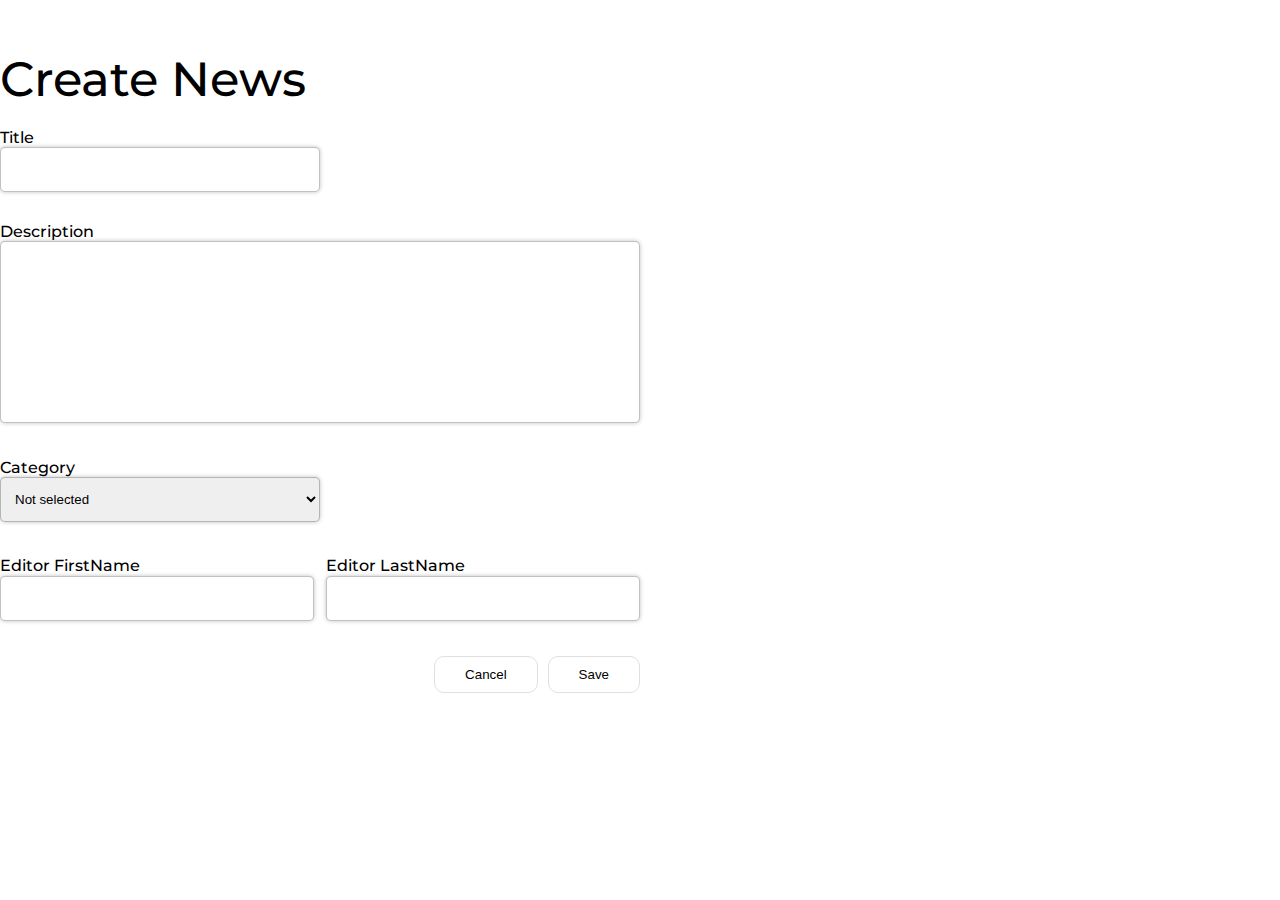
==== create.html @ 38f8aeda "Add files via upload" ====
<!DOCTYPE html>
<html lang="en">
<head>
    <meta charset="UTF-8">
    <meta name="viewport" content="width=device-width, initial-scale=1.0">
    <link rel="stylesheet" href="css/style.css">
    <title>Final Project | Create form</title>
</head>
<body>
    <div class="container">
        <div class="action_page">
            <h1 class="action_title">Create News</h1>

            <div class="action_form">
                <label for="title" class="action_label">Title</label>
                <div class="action_field">
                    <input type="text" id="title" class="action_input">
                    <span id="titleValidation">Please fill out this field with more than 8 characters</span>
                </div>
                
                <label for="description" class="action_label">Description</label>
                <div class="action_field">
                    <textarea name="description" id="description" class="action_textarea"></textarea>
                    <span id="descriptionValidation">Please fill out this field with more than 8 characters</span>
                </div>

                <label for="category" class="action_label">Category</label>
                <div class="action_field">
                    <select id="category" name="category" class="action_input">
                        <option value="">Not selected</option>
                        <option value="Sport">Sport</option>
                        <option value="Computer">Computer</option>
                        <option value="Politics">Politics</option>
                        <option value="Science">Science</option>
                        <option value="Lifestyle">Lifestyle</option>
                        <option value="Other">Other</option>
                    </select>
                    <span id="categoryValidation">Select category</span>
                </div>
                
               
                    <div class="editor_info">
                        <div class="editor_box">
                            <div class="editor_field">
                                <label for="editorFirstName" class="action_label">Editor FirstName</label>
                                <input type="text" id="editorFirstName">
                            </div>
                            <span id="firstnameValidation">Enter first name longer than 2 characters</span>
                        </div>

                        <div class="editor_box">
                            <div class="editor_field">
                                <label for="editorLastName" class="action_label">Editor LastName</label>
                                <input type="text" id="editorLastName">
                            </div>
                            <span id="lastnameValidation">Enter last name longer than 2 characters</span>
                        </div>
                    </div>

                <div class="form_actions">
                    <button type="button" class="form_btn" onclick="redirect_to_index()">Cancel</button>
                    <button class="form_btn" onclick="add_to_server()">Save</button>
                </div>
            </div>
        </div>
    </div>

    <script src="js/main.js"></script>
</body>
</html>
---- css/style.css ----
@import url('https://fonts.googleapis.com/css2?family=Montserrat:ital,wght@0,100..900;1,100..900&display=swap');

*{
    box-sizing: border-box;
}

html{
    font-size: 62.5%;
}

body{
    margin: 0;
    padding: 0;
    font-size: 2rem;
    font-family: "Montserrat", sans-serif;
}

h1{
    margin: 0;
    padding: 0; 
}

.container{
    max-width: 1300px;
    width: 100%;
    margin: 0 auto;
}

/* Main page */
.news_list{
    margin-top: 50px;
}

.news_title{
    font-size: 4.8rem;
    font-weight: 500;
    margin-bottom: 20px;
}

.news_table{
    border-collapse: collapse;
    width: 100%;
    padding: 0 50px;
}

.news_header_row td{
    padding: 16px 0;
    font-size: 1.6rem;
}

.news_header_row td:not(:first-child){
    color: #000;
    font-weight: 500;
}

.news_header_row td:first-child{
    color: #828282;
}

.news_table_row{
    border-top: 1px solid #E0E0E0;
}

.news_table_row td{
    font-size: 1.6rem;
    padding: 16px 0;
    font-weight: 500;
}

.news_table_row td:nth-child(1){
    color: #828282;
}

.news_table_row td:nth-child(5){
    color: #828282;
    font-weight: 400;
}

.news_table_row td:nth-child(6){
    color: #828282;
    font-weight: 400;
}

.table_btn{
    cursor: pointer;
    border-radius: 10px;
    outline: 0;
    border: 0;
    font-weight: 600;
    color: #000;
    border: 1px solid #828282;
    background-color: transparent;
    padding: 5px;
}

.table_btn:hover{
    background-color: #b0b0b0;
    color: #008000;
}

.delete_btn:hover{
    color: #FF0000;
}

.update_btn:hover{
    color: #FFFF00;
}

.tr_with_anim{
    animation: myAnimation 1s linear forwards;
}

@keyframes myAnimation{
    0%{
        transform: translateY(0);
        opacity: 100;
        color: #000;
        border-bottom-color: #000;
    }
    100%{
        transform: translateY(50px);
        border-bottom-color: #fff;
        color: #fff;
        opacity: 0;
    }
}

/* Create/Update */

.action_page{
    margin-top: 50px;
}

.action_title{
    font-weight: 500;
    font-size: 4.8rem;
    margin-bottom: 20px;
}

.action_form{
    display: flex;
    flex-direction: column;
    width: 50%;
}

.action_label{
    font-size: 1.6rem;
    font-weight: 500;
    color: #000;
}

.action_field{
    position: relative;
    margin-bottom: 30px;
}

.action_field span{
    position: absolute;
    display: none;
    top: 50%;
    transform: translateY(-50%);
    width: 300px;
    font-size: 1.4rem;
    font-style: italic;
    font-weight: 700;
    color: red;
    margin-left: 10px;
}

.action_input{
    height: 45px;
    width: 50%;
    border-radius: 5px;
    border: 1px solid #07070740;
    box-shadow: 0px 0px 4px 0px #07070740;
    padding-left: 10px;
}

.action_textarea{
    height: 182px;
    width: 100%;
    resize: none;
    border: 1px solid #07070740;
    border-radius: 5px;
    padding: 10px 0 0 10px;
    box-shadow: 0px 0px 4px 0px #07070740;
}

.editor_info{
    display: flex;
    justify-content: space-between;
}

.editor_box{
    position: relative;
    width: 49%;
}

.editor_box span{
    position: absolute;
    display: none;
    width: 200px;
    font-size: 1.4rem;
    font-style: italic;
    font-weight: 700;
    color: red;
}

.editor_field{
    width: 100%;
}

.editor_field input{
    width: 100%;
    height: 45px;
    border-radius: 5px;
    border: 1px solid #07070740;
    box-shadow: 0px 0px 4px 0px #07070740;
    padding-left: 10px;
}

.form_actions{
    display: flex;
    justify-content: flex-end;
    margin-top: 35px;
}

.form_btn{
    cursor: pointer;
    background-color: transparent;
    border: 1px solid #E0E0E0;
    padding: 10px 30px;
    border-radius: 10px;
}

.form_btn:hover{
    background-color: #828282;  
    transition: all .2s linear; 
}

.form_btn:nth-child(1){
    margin-right: 10px;
}

.form_btn:nth-child(1):hover{
    color: #FF0000;
}

.form_btn:nth-child(2):hover{
    color: #FFFF00;
}
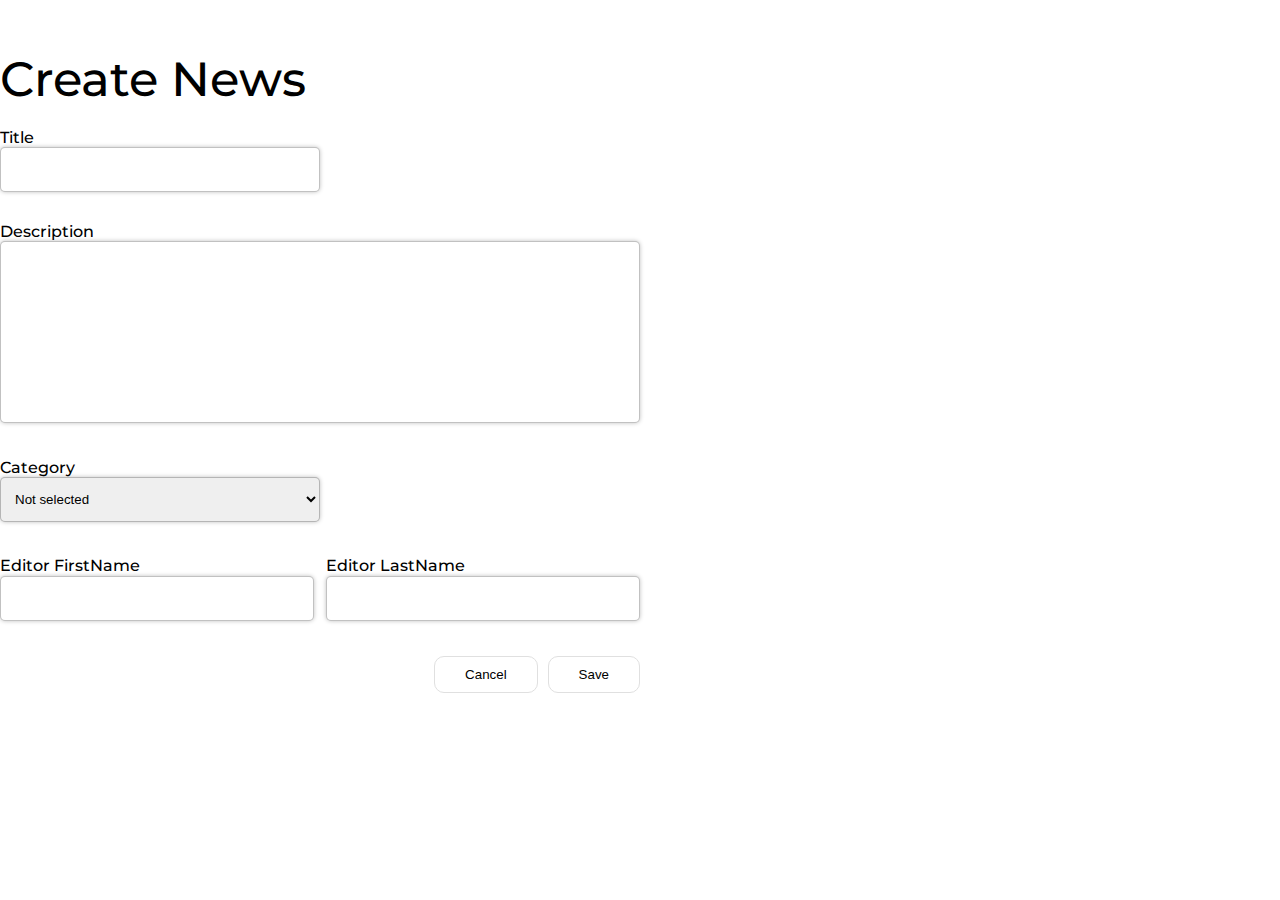
==== commit 99077618: "Small Changes" ====
--- a/create.html
+++ b/create.html
@@ -4,6 +4,7 @@
     <meta charset="UTF-8">
     <meta name="viewport" content="width=device-width, initial-scale=1.0">
     <link rel="stylesheet" href="css/style.css">
+    <link rel="shortcut icon" href="icons/news.svg">
     <title>Final Project | Create form</title>
 </head>
 <body>
